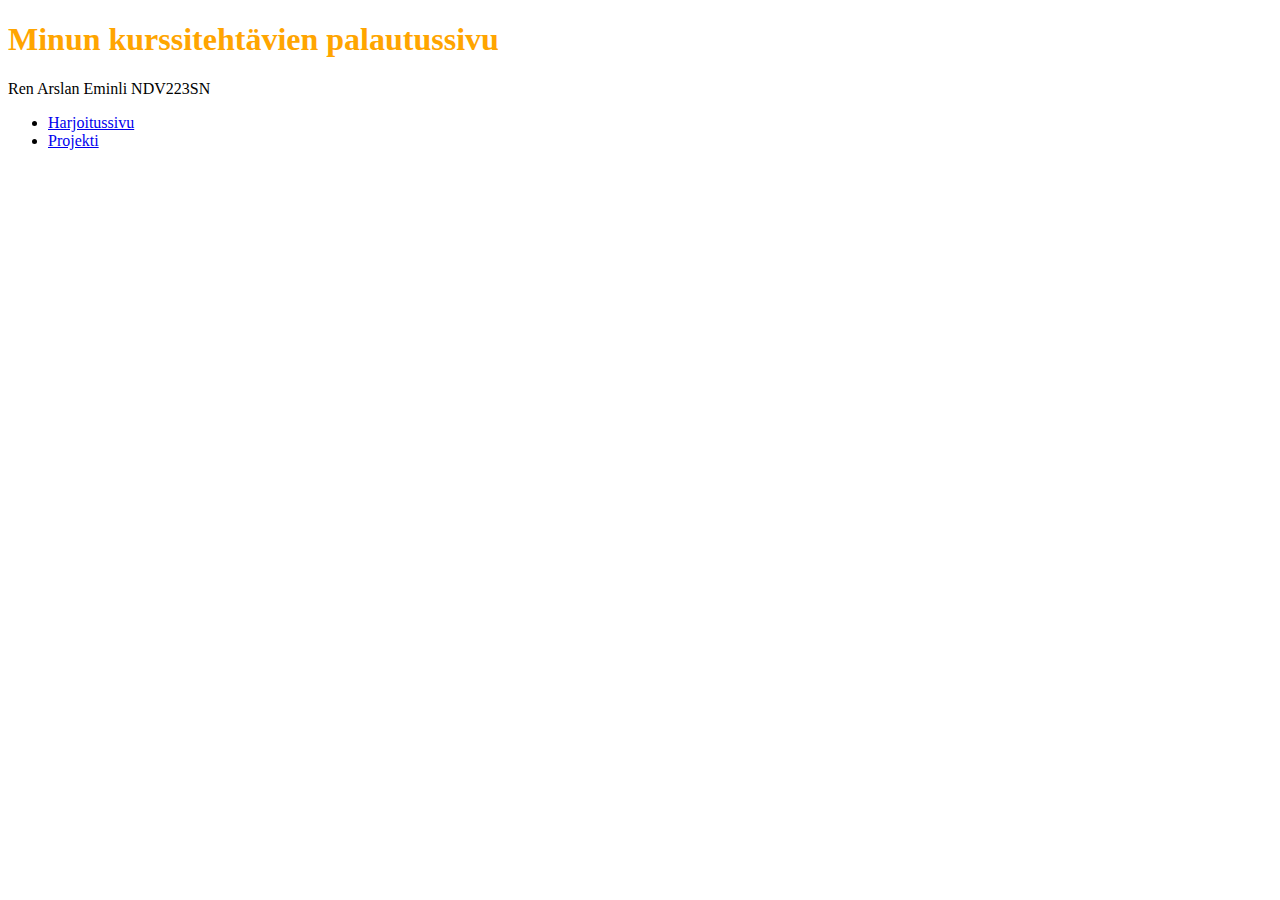
==== Ennakkötehtävä/index.html @ 7704c834 "index.html" ====
<!DOCTYPE html>
<html lang="en">
<head>
    <meta charset="UTF-8">
    <meta name="viewport" content="width=device-width, initial-scale=1.0">
    <link rel="stylesheet" href="style.css">
</head>
<body>
    <h1>Minun kurssitehtävien palautussivu</h1>
    <p>Ren Arslan Eminli NDV223SN</p>
    <ul>
        <li><a href="harjoitus.html">Harjoitussivu</a></li> 
        <li><a href="(Lisää tänne linkki myöhemmin)">Projekti</a></li>
    </ul>
</body>
</html>
---- Ennakkötehtävä/style.css ----
h1 {
    color: orange;
}
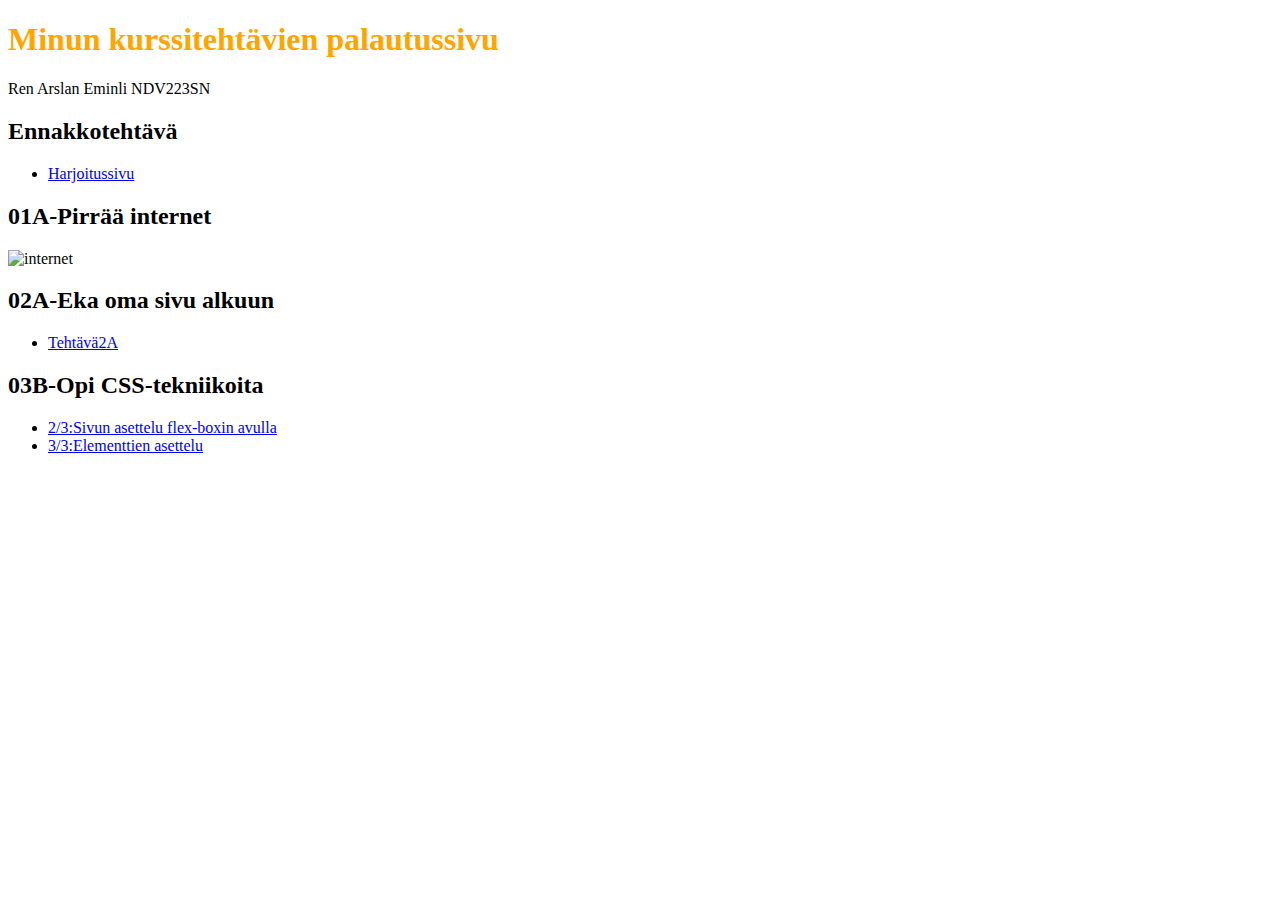
==== commit ea4b23f3: "changes" ====
--- a/Ennakkötehtävä/index.html
+++ b/Ennakkötehtävä/index.html
@@ -7,10 +7,30 @@
 </head>
 <body>
     <h1>Minun kurssitehtävien palautussivu</h1>
-    <p>Ren Arslan Eminli NDV223SN</p>
-    <ul>
-        <li><a href="harjoitus.html">Harjoitussivu</a></li> 
-        <li><a href="(Lisää tänne linkki myöhemmin)">Projekti</a></li>
-    </ul>
+		<p>Ren Arslan Eminli NDV223SN</p>
+    
+	<h2>Ennakkotehtävä</h2>
+		
+	<ul>
+		<li><a href="harjoitus.html">Harjoitussivu</a></li> 
+	</ul>
+	 <h2>01A-Pirrää internet</h2>
+		<img src="Miten_internet_toimii.jpg" alt="internet">
+		
+	<h2>02A-Eka oma sivu alkuun</h2>
+	
+	<ul>
+		<li><a href="https://RenArslan.github.io/Tehtävä_2A/">Tehtävä2A</a></li>
+		
+		</ul>
+		
+		<h2>03B-Opi CSS-tekniikoita</h2>
+	
+	<ul>
+			<li><a href="https://RenArslan.github.io/Flexbox-asettelu/">2/3:Sivun asettelu flex-boxin avulla</a></li>
+			
+			<li><a href="https://RenArslan.github.io/position-kokeilu/">3/3:Elementtien asettelu</a></li>
+		
+	</ul>
 </body>
 </html> 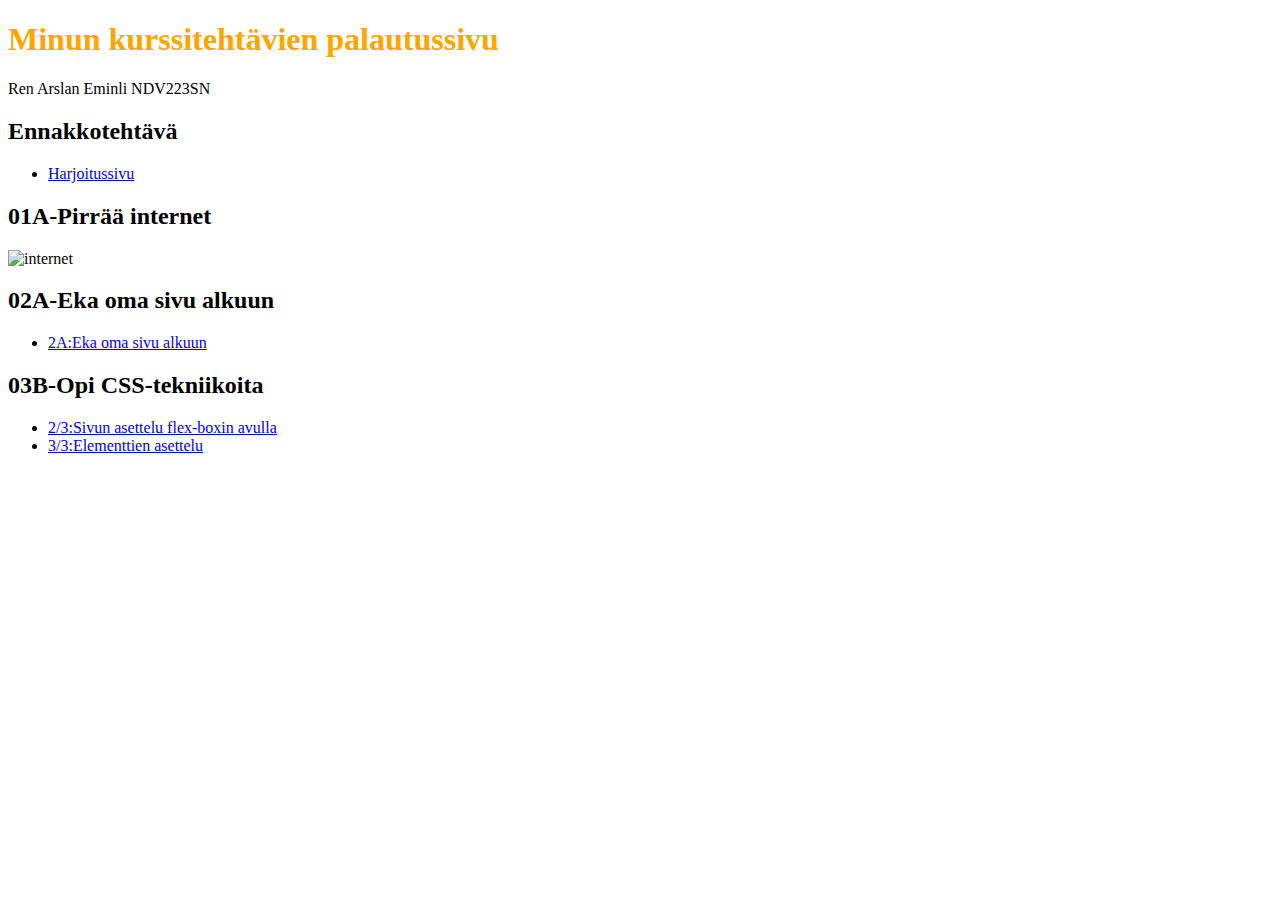
==== commit 062e6cec: "Update index.html" ====
--- a/Ennakkötehtävä/index.html
+++ b/Ennakkötehtävä/index.html
@@ -20,7 +20,7 @@
 	<h2>02A-Eka oma sivu alkuun</h2>
 	
 	<ul>
-		<li><a href="https://RenArslan.github.io/Tehtävä_2A/">Tehtävä2A</a></li>
+		<li><a href="https://RenArslan.github.io/Tehtävä_2A/">2A:Eka oma sivu alkuun</a></li>
 		
 		</ul>
 		
@@ -28,6 +28,9 @@
 	
 	<ul>
 			<li><a href="https://RenArslan.github.io/Flexbox-asettelu/">2/3:Sivun asettelu flex-boxin avulla</a></li>
+	<div>
+	
+	</div>
 			
 			<li><a href="https://RenArslan.github.io/position-kokeilu/">3/3:Elementtien asettelu</a></li>
 		
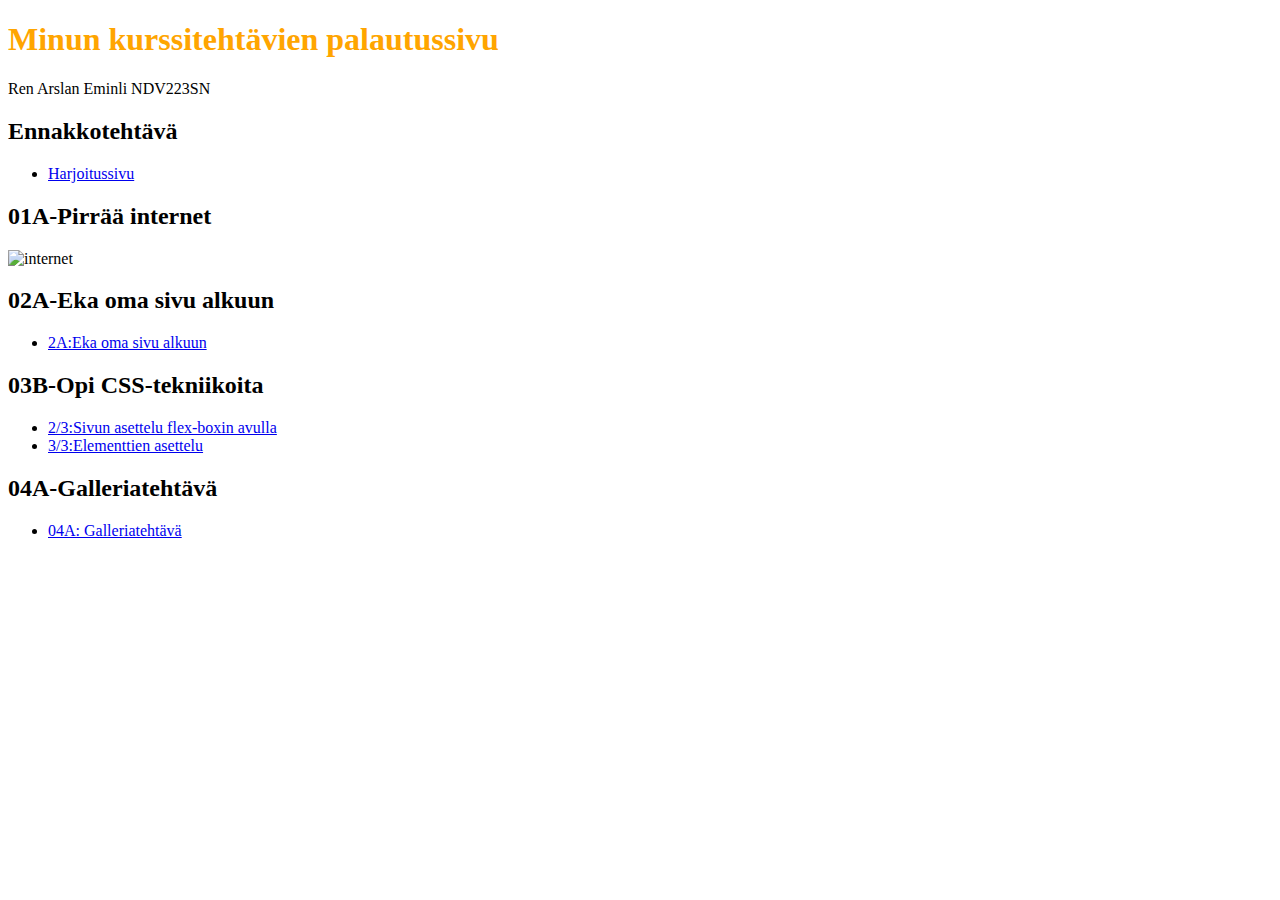
==== commit 4ac9d1ea: "Update index.html" ====
--- a/Ennakkötehtävä/index.html
+++ b/Ennakkötehtävä/index.html
@@ -3,6 +3,7 @@
 <head>
     <meta charset="UTF-8">
     <meta name="viewport" content="width=device-width, initial-scale=1.0">
+	<title>Galleria</title>
     <link rel="stylesheet" href="style.css">
 </head>
 <body>
@@ -33,6 +34,13 @@
 	</div>
 			
 			<li><a href="https://RenArslan.github.io/position-kokeilu/">3/3:Elementtien asettelu</a></li>
+	</ul>
+		
+		<h2>04A-Galleriatehtävä</h2>
+	
+	<ul>
+			
+			<li><a href="https://RenArslan.github.io/galleria/">04A: Galleriatehtävä</a></li>
 		
 	</ul>
 </body>
